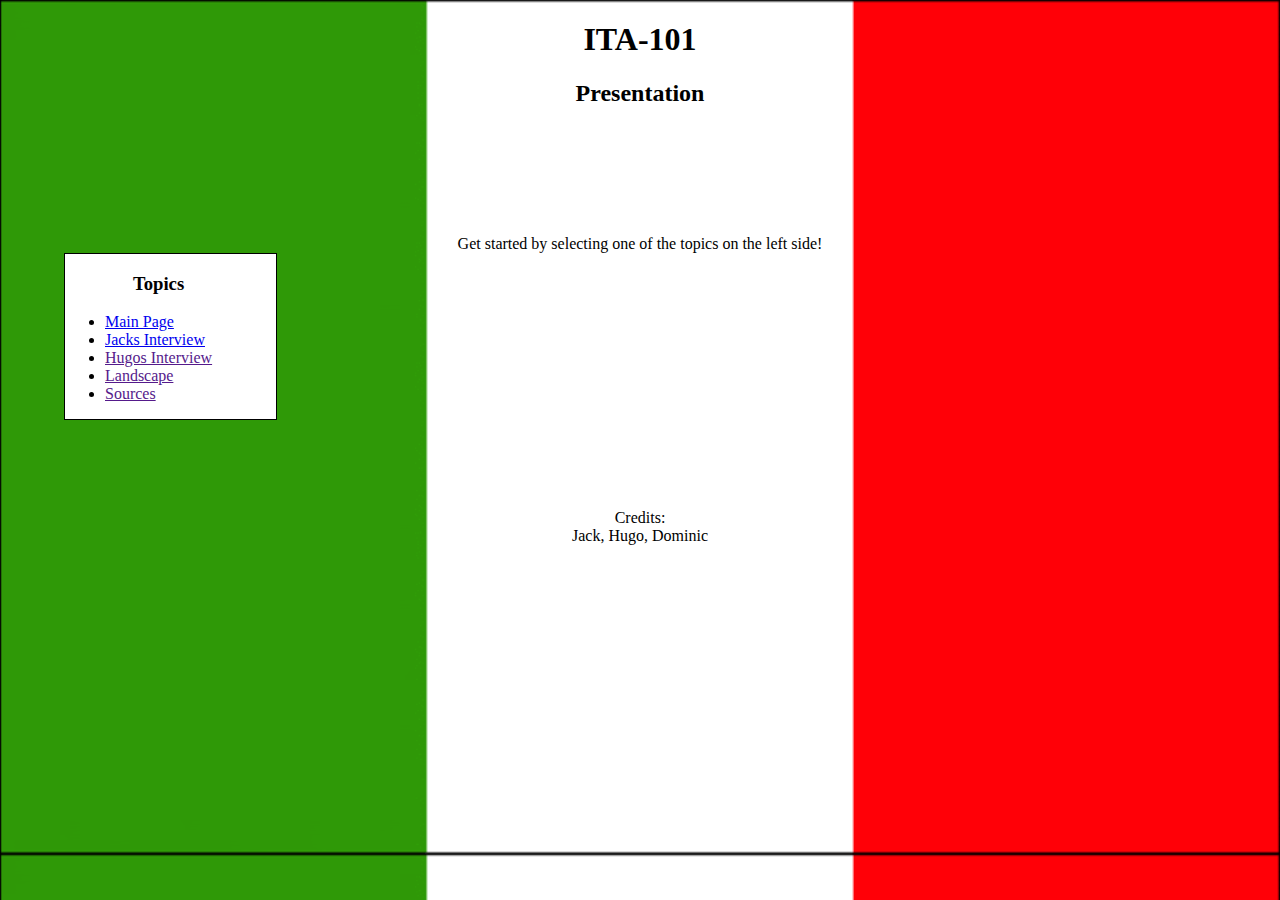
==== index.html @ 851a9419 "UpdatedWebsite" ====
<!DOCTYPE html>
<html lang="en">

<head>
  <meta charset="UTF-8">
  <meta http-equiv="X-UA-Compatible" content="IE=edge">
  <meta name="viewport" content="width=device-width, initial-scale=1.0">
  <title>🇮🇹Italian Final Project</title>
  <link rel="stylesheet" type="text/css" href="styles/style.css">
</head>

<body>
  <header>
    <h1>ITA-101</h1>
    <h2>Presentation</h2>
  </header>
  <main>
    <div>Get started by selecting one of the topics on the left side!</div>
    <aside>
      <div>
        <ul>
          <h3>Topics</h3>
          <li><a href="./index.html">Main Page</a> </li>
          <li><a href="./screens/jackvideo.html">Jacks Interview</a></li>
          <li><a href="">Hugos Interview</a> </li>
          <li><a href="">Landscape</a></li>
          <li><a href="">Sources</a></li>
        </ul>
      </div>
    </aside>
  </main>
  
  <footer>
    <div>Credits:</div>
    <div>Jack, Hugo, Dominic</div>
  </footer>
</body>

</html>
---- styles/style.css ----
/* Entire Page Styling */
body {
    background: url(../images/Italianflag.png) repeat;
    background-size: 100%;
    min-height: 100%;
    margin: 0;
}

/* Header Styling */
header {
    text-align: center;
}

/* Main Styling */
main {
    margin-top: 10%;
    margin-bottom: 20%;
    text-align: center;
}

/* Aside Styling */
aside{
    background-color: white;
    position: fixed;
    border:1px solid black;
    margin-left: 5%;
    padding-right: 5%;
    
    
}
aside h3{
    text-align: center;
}
aside li{
    text-align: left;
}


/* Footer Styling */
footer {
    text-align: center;
}
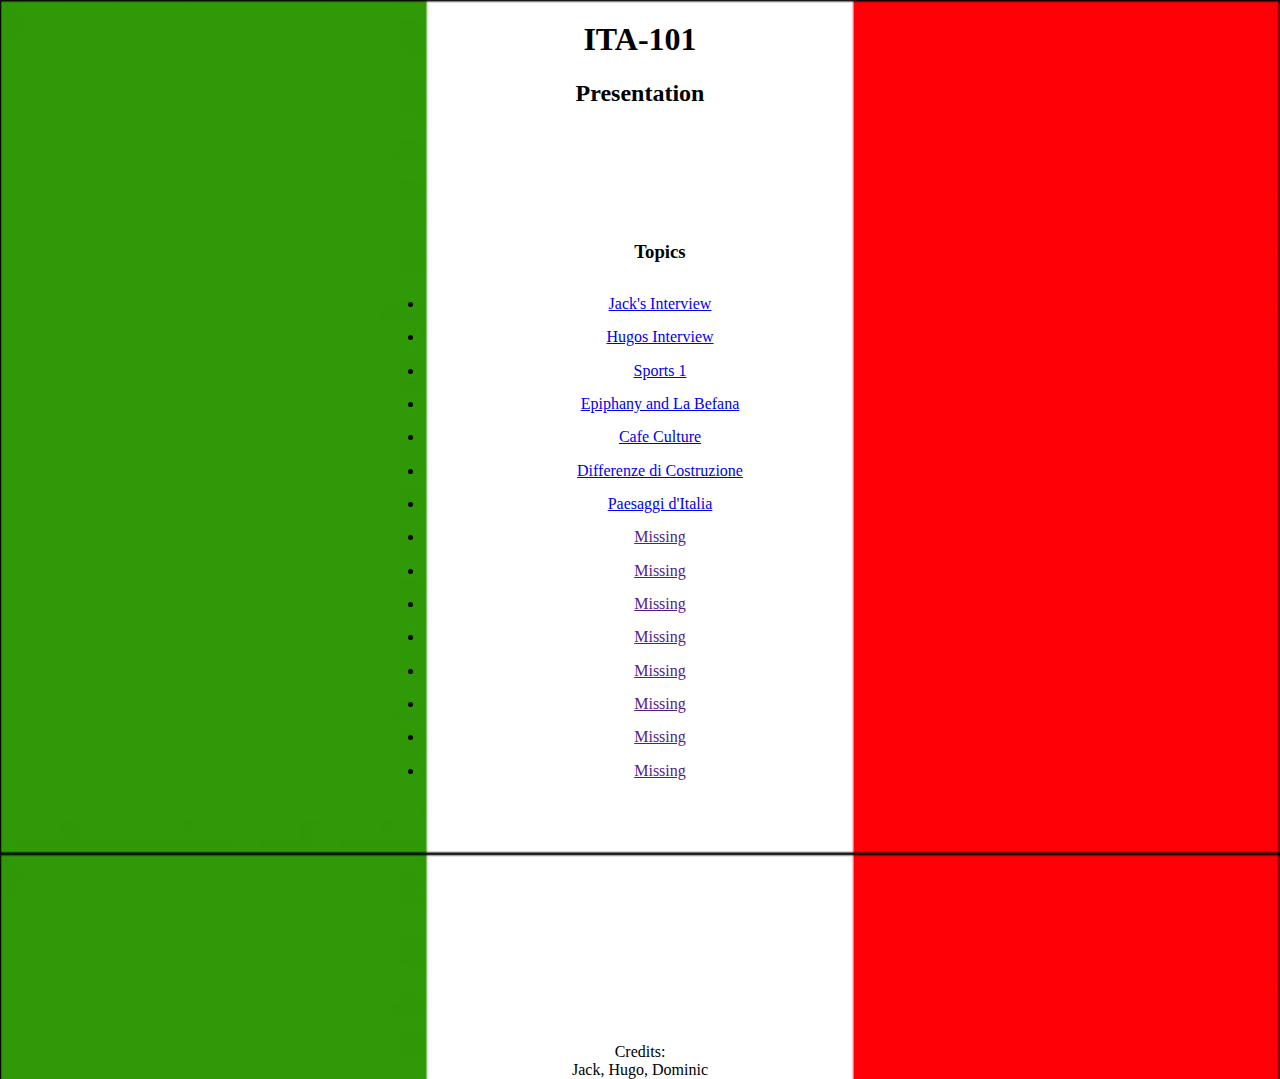
==== commit 66180b6f: "upload" ====
--- a/index.html
+++ b/index.html
@@ -15,19 +15,27 @@
     <h2>Presentation</h2>
   </header>
   <main>
-    <div>Get started by selecting one of the topics on the left side!</div>
-    <aside>
-      <div>
-        <ul>
-          <h3>Topics</h3>
-          <li><a href="./index.html">Main Page</a> </li>
-          <li><a href="./screens/jackvideo.html">Jacks Interview</a></li>
-          <li><a href="">Hugos Interview</a> </li>
-          <li><a href="">Landscape</a></li>
-          <li><a href="">Sources</a></li>
-        </ul>
-      </div>
-    </aside>
+    <div>
+      <ul>
+        <h3>Topics</h3>
+        <li><a href="./screens/jackvideo.html">Jack's Interview</a></li>
+        <li><a href="./screens/hugovideo.html">Hugos Interview</a> </li>
+        <li><a href="./screens/sports1.html">Sports 1</a></li>
+        <li><a href="./screens/epiphany.html">Epiphany and La Befana</a></li>
+        <li><a href="./screens/cafeculture.html">Cafe Culture</a></li>
+        <li><a href="./screens/costruzione.html">Differenze di Costruzione</a></li>
+        <li><a href="./landscapes.html">Paesaggi d'Italia</a></li>
+        <li><a href="">Missing</a></li>
+        <li><a href="">Missing</a></li>
+        <li><a href="">Missing</a></li>
+        <li><a href="">Missing</a></li>
+        <li><a href="">Missing</a></li>
+        <li><a href="">Missing</a></li>
+        <li><a href="">Missing</a></li>
+        <li><a href="">Missing</a></li>
+      </ul>
+    </div>
+    
   </main>
   
   <footer>
--- a/styles/style.css
+++ b/styles/style.css
@@ -8,6 +8,7 @@
 
 /* Header Styling */
 header {
+    /*margin-bottom: 10%;*/
     text-align: center;
 }
 
@@ -16,6 +17,13 @@
     margin-top: 10%;
     margin-bottom: 20%;
     text-align: center;
+    
+    
+}
+main div{
+    padding-left: 30%;
+    padding-right: 30%;
+    line-height: 25pt;
 }
 
 /* Aside Styling */
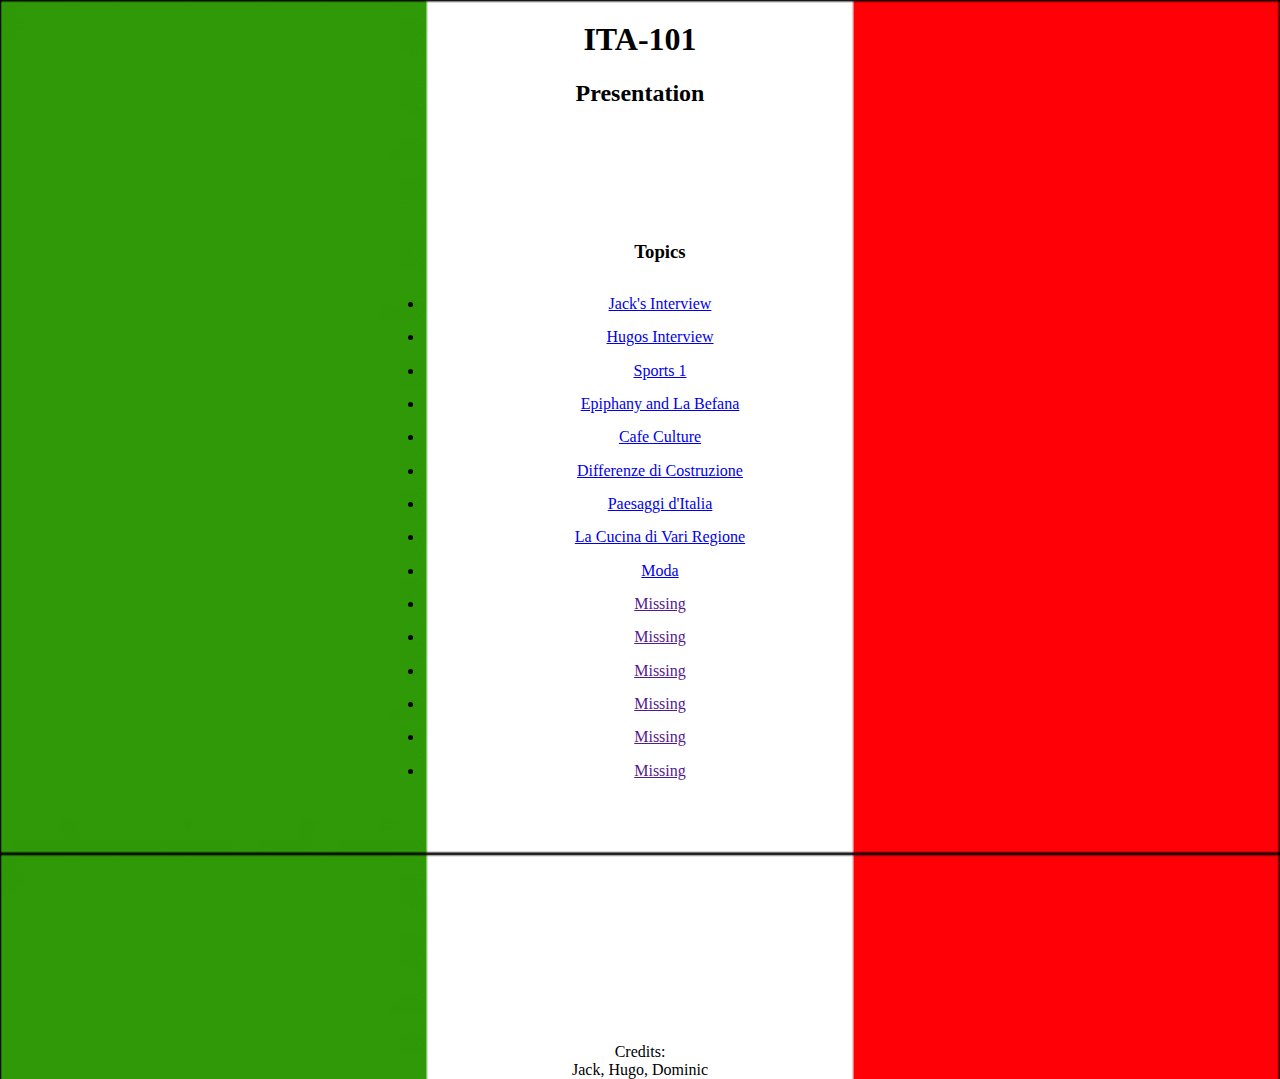
==== commit 3f30044d: "upload" ====
--- a/index.html
+++ b/index.html
@@ -24,9 +24,9 @@
         <li><a href="./screens/epiphany.html">Epiphany and La Befana</a></li>
         <li><a href="./screens/cafeculture.html">Cafe Culture</a></li>
         <li><a href="./screens/costruzione.html">Differenze di Costruzione</a></li>
-        <li><a href="./landscapes.html">Paesaggi d'Italia</a></li>
-        <li><a href="">Missing</a></li>
-        <li><a href="">Missing</a></li>
+        <li><a href="./screens/landscapes.html">Paesaggi d'Italia</a></li>
+        <li><a href="./screens/cucina.html">La Cucina di Vari Regione</a></li>
+        <li><a href="./screens/fashion.html">Moda</a></li>
         <li><a href="">Missing</a></li>
         <li><a href="">Missing</a></li>
         <li><a href="">Missing</a></li>
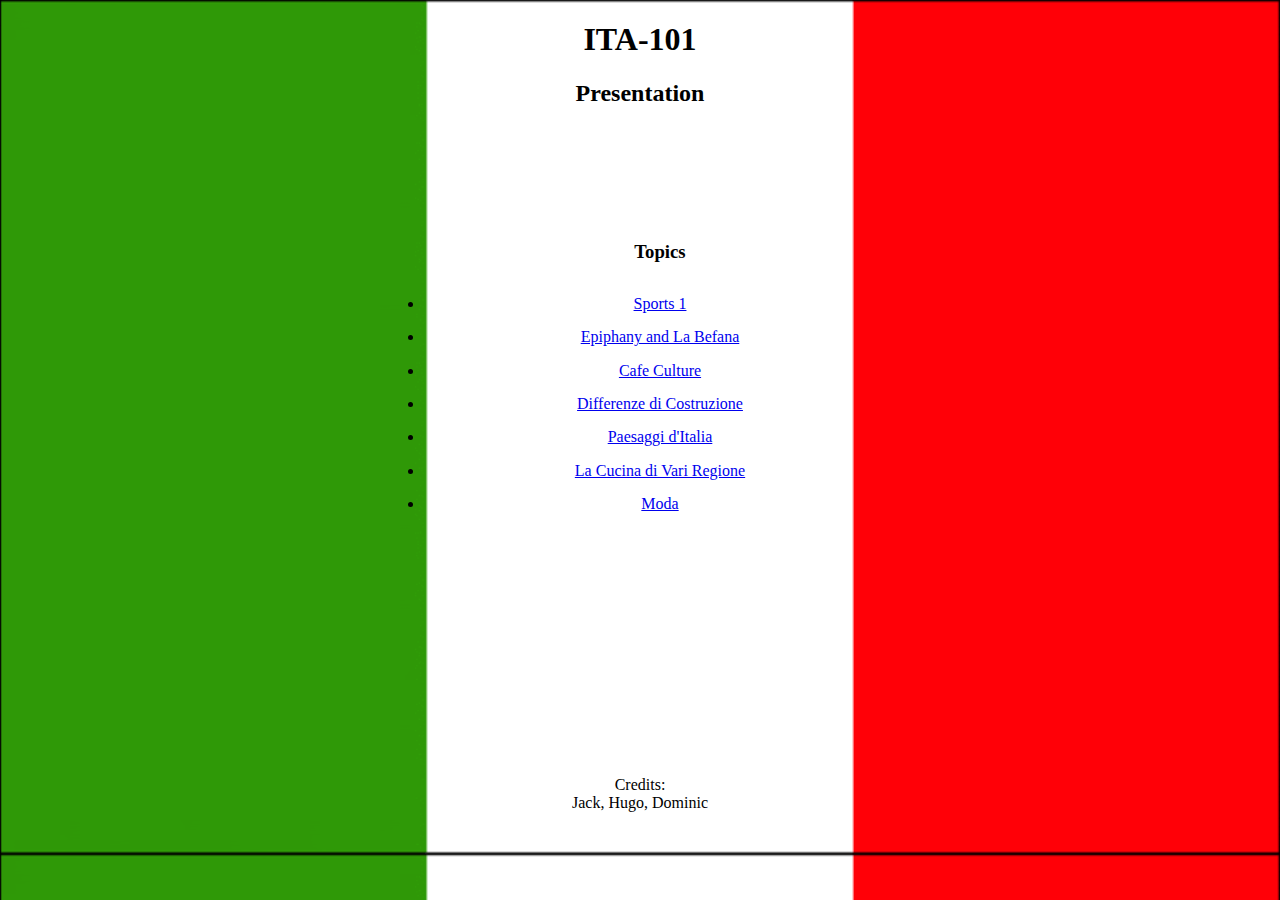
==== commit d0706c8b: "upload" ====
--- a/index.html
+++ b/index.html
@@ -18,8 +18,7 @@
     <div>
       <ul>
         <h3>Topics</h3>
-        <li><a href="./screens/jackvideo.html">Jack's Interview</a></li>
-        <li><a href="./screens/hugovideo.html">Hugos Interview</a> </li>
+       
         <li><a href="./screens/sports1.html">Sports 1</a></li>
         <li><a href="./screens/epiphany.html">Epiphany and La Befana</a></li>
         <li><a href="./screens/cafeculture.html">Cafe Culture</a></li>
@@ -27,12 +26,7 @@
         <li><a href="./screens/landscapes.html">Paesaggi d'Italia</a></li>
         <li><a href="./screens/cucina.html">La Cucina di Vari Regione</a></li>
         <li><a href="./screens/fashion.html">Moda</a></li>
-        <li><a href="">Missing</a></li>
-        <li><a href="">Missing</a></li>
-        <li><a href="">Missing</a></li>
-        <li><a href="">Missing</a></li>
-        <li><a href="">Missing</a></li>
-        <li><a href="">Missing</a></li>
+
       </ul>
     </div>
     
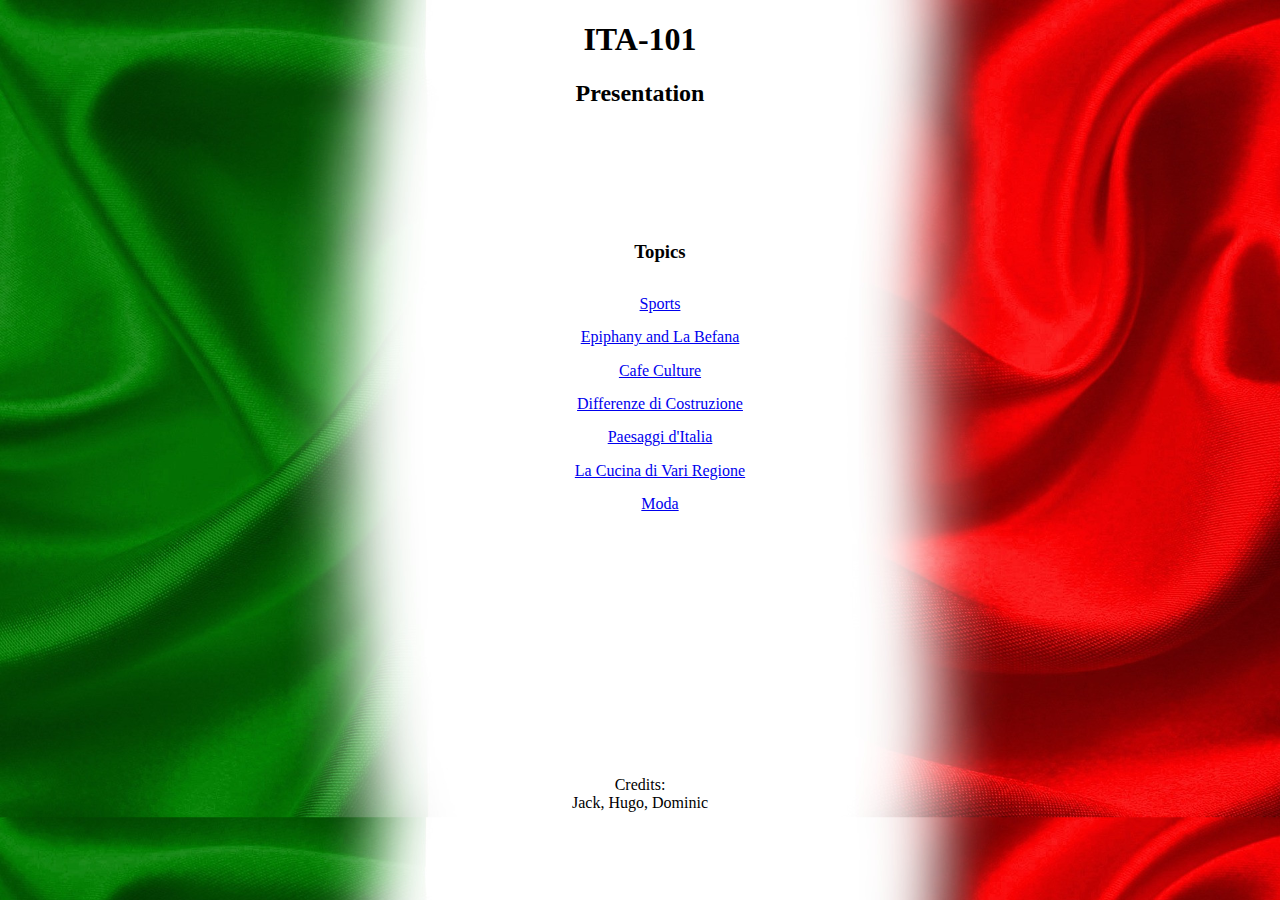
==== commit e0800beb: "upload" ====
--- a/index.html
+++ b/index.html
@@ -18,20 +18,16 @@
     <div>
       <ul>
         <h3>Topics</h3>
-       
-        <li><a href="./screens/sports1.html">Sports 1</a></li>
+        <li><a href="./screens/sports1.html">Sports</a></li>
         <li><a href="./screens/epiphany.html">Epiphany and La Befana</a></li>
         <li><a href="./screens/cafeculture.html">Cafe Culture</a></li>
         <li><a href="./screens/costruzione.html">Differenze di Costruzione</a></li>
         <li><a href="./screens/landscapes.html">Paesaggi d'Italia</a></li>
         <li><a href="./screens/cucina.html">La Cucina di Vari Regione</a></li>
         <li><a href="./screens/fashion.html">Moda</a></li>
-
       </ul>
     </div>
-    
   </main>
-  
   <footer>
     <div>Credits:</div>
     <div>Jack, Hugo, Dominic</div>
--- a/styles/style.css
+++ b/styles/style.css
@@ -1,6 +1,6 @@
 /* Entire Page Styling */
 body {
-    background: url(../images/Italianflag.png) repeat;
+    background: url(../images/italianflag.jpg) repeat;
     background-size: 100%;
     min-height: 100%;
     margin: 0;
@@ -24,22 +24,29 @@
     padding-left: 30%;
     padding-right: 30%;
     line-height: 25pt;
+    
+}
+main div ul{
+    list-style-type: none;
 }
 
 /* Aside Styling */
 aside{
-    background-color: white;
+    background: url(../images/topics.jpg);
+    background-size: 100% 100%;
     position: fixed;
-    border:1px solid black;
+    
     margin-left: 5%;
     padding-right: 5%;
-    
+    box-shadow: 1px -2px 10px rgba(21, 124, 0, 0.356);
     
 }
 aside h3{
     text-align: center;
+    
 }
 aside li{
+    
     text-align: left;
 }
 
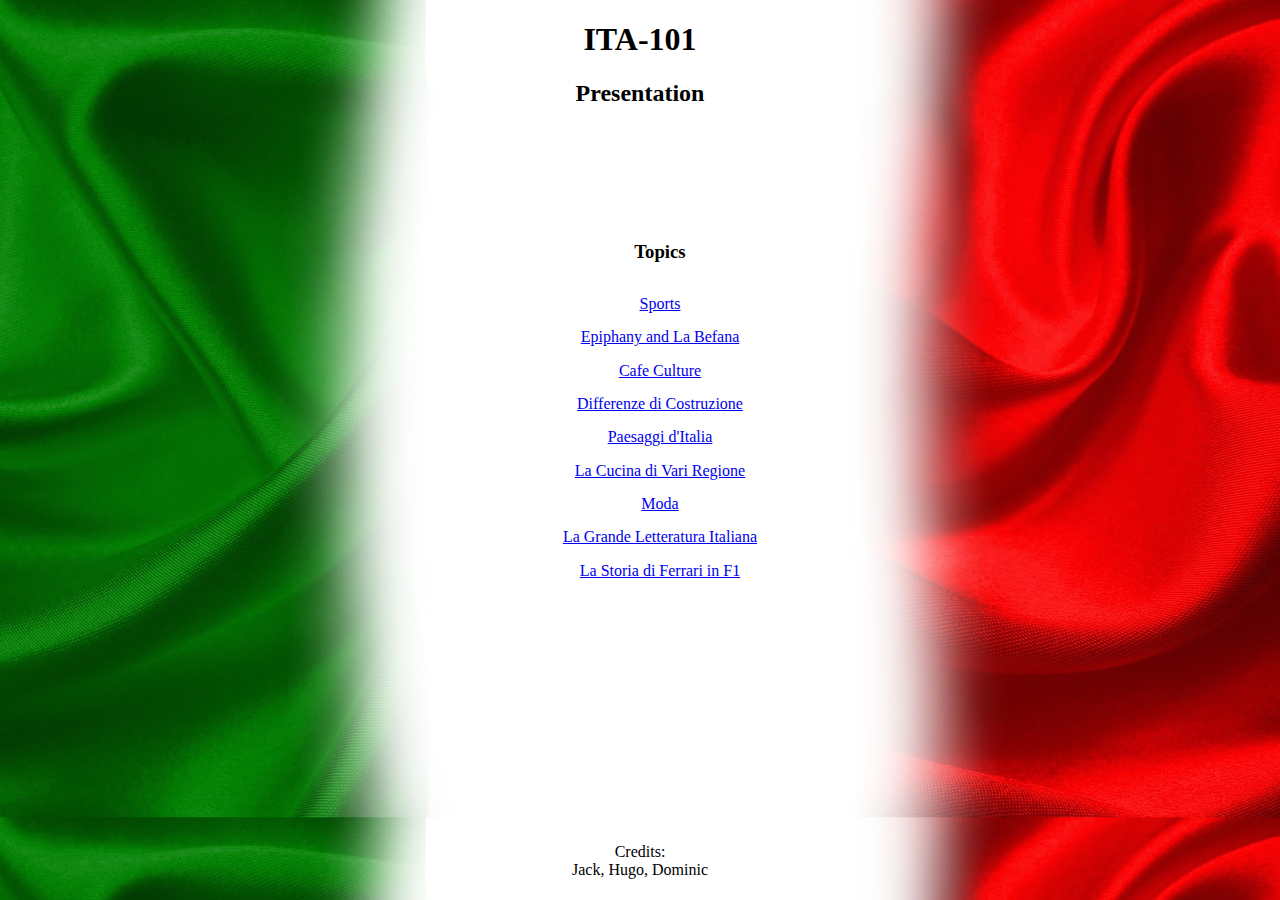
==== commit 93d62266: "upload" ====
--- a/index.html
+++ b/index.html
@@ -25,6 +25,9 @@
         <li><a href="./screens/landscapes.html">Paesaggi d'Italia</a></li>
         <li><a href="./screens/cucina.html">La Cucina di Vari Regione</a></li>
         <li><a href="./screens/fashion.html">Moda</a></li>
+        <li><a href="./screens/grande.html">La Grande Letteratura Italiana</a></li>
+        <li><a href="./screens/ferrari.html">La Storia di Ferrari in F1</a></li>
+
       </ul>
     </div>
   </main>
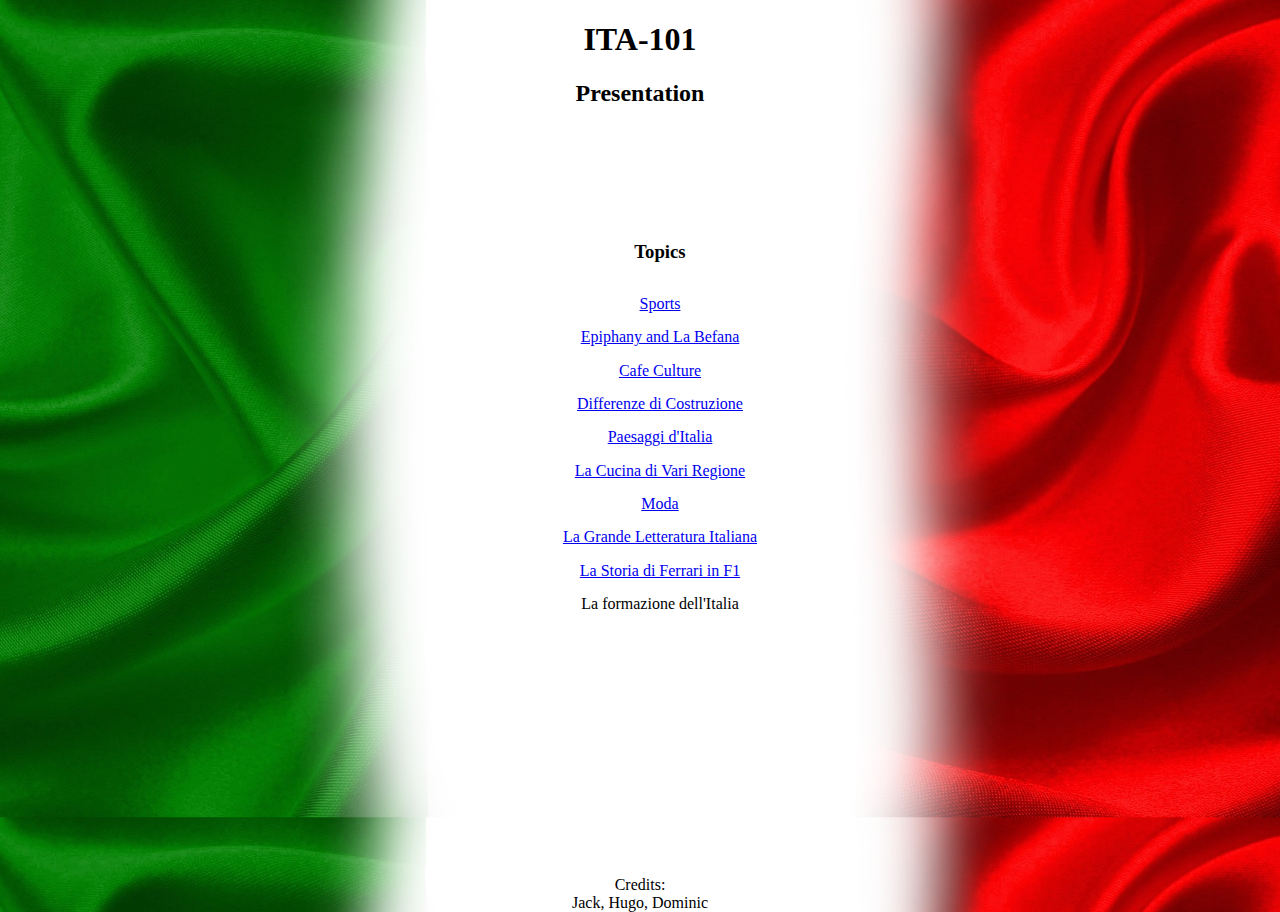
==== commit b67357d6: "upload" ====
--- a/index.html
+++ b/index.html
@@ -27,6 +27,7 @@
         <li><a href="./screens/fashion.html">Moda</a></li>
         <li><a href="./screens/grande.html">La Grande Letteratura Italiana</a></li>
         <li><a href="./screens/ferrari.html">La Storia di Ferrari in F1</a></li>
+        <li><a href="./screens/forma.html"></a>La formazione dell'Italia</li>
 
       </ul>
     </div>
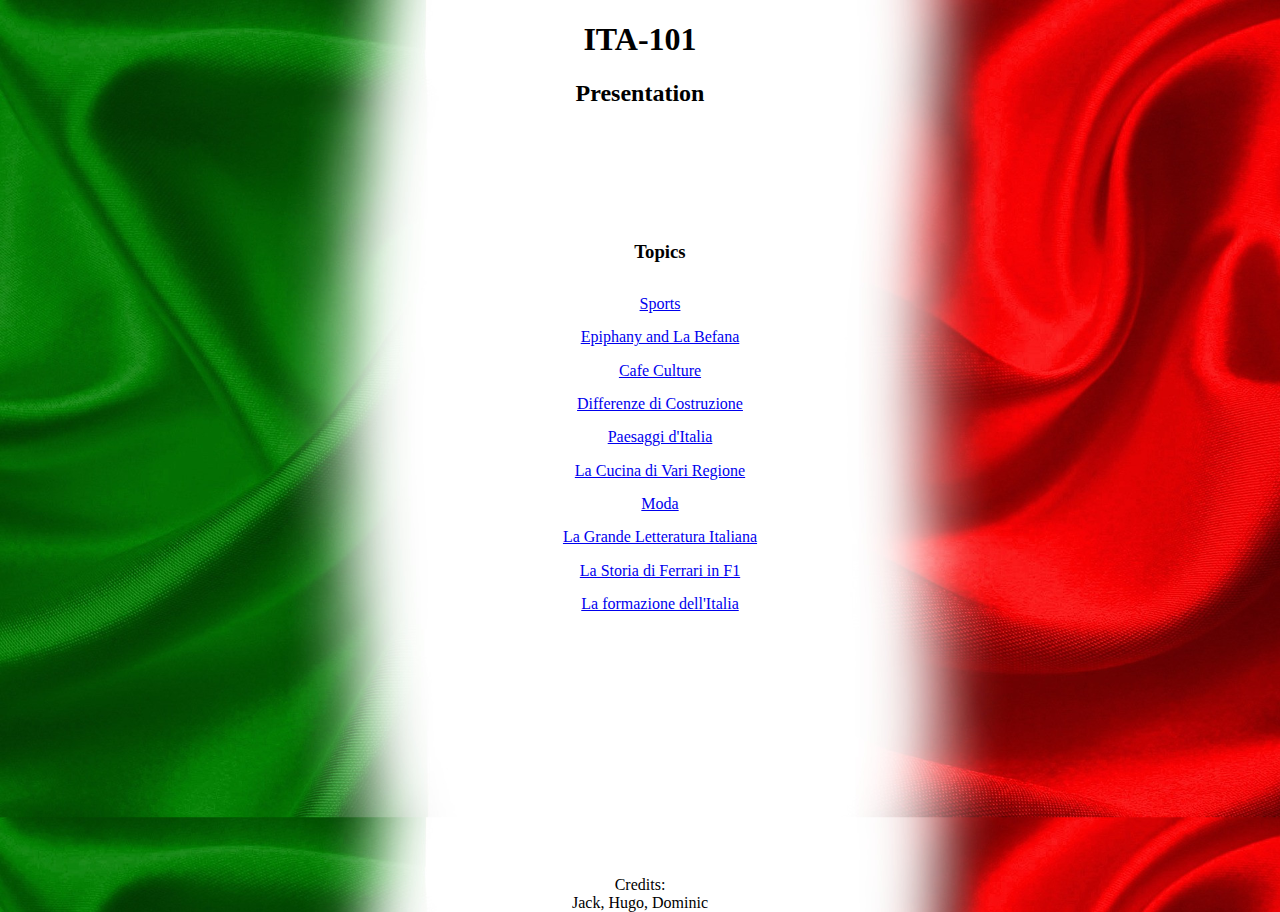
==== commit a39619be: "upload" ====
--- a/index.html
+++ b/index.html
@@ -27,7 +27,7 @@
         <li><a href="./screens/fashion.html">Moda</a></li>
         <li><a href="./screens/grande.html">La Grande Letteratura Italiana</a></li>
         <li><a href="./screens/ferrari.html">La Storia di Ferrari in F1</a></li>
-        <li><a href="./screens/forma.html"></a>La formazione dell'Italia</li>
+        <li><a href="./screens/forma.html">La formazione dell'Italia</a></li>
 
       </ul>
     </div>
